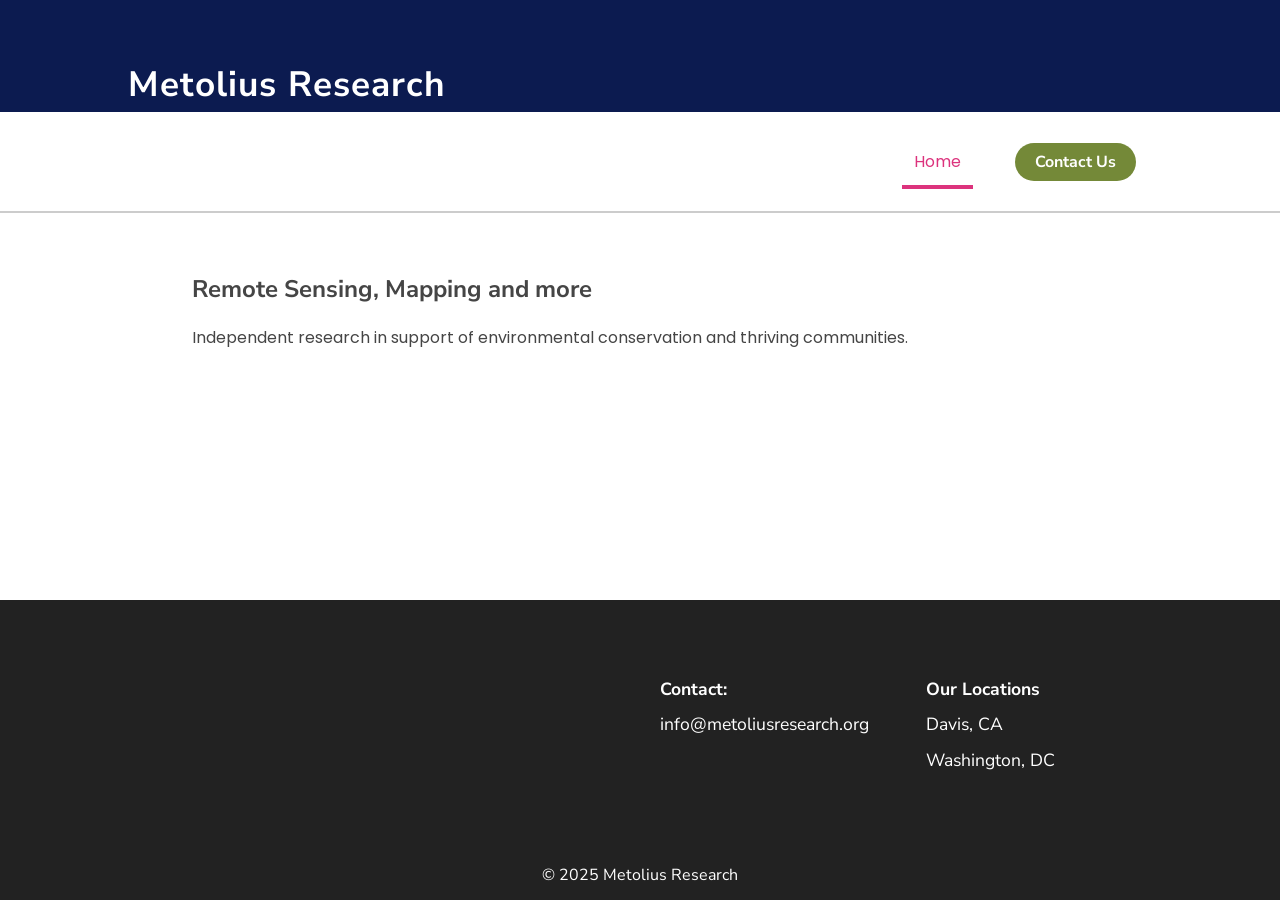
==== index.html @ 052a222b "Initial GitHub Pages site" ====
<!DOCTYPE html>
<html lang="en">
<head>
    <meta charset="UTF-8">
    <meta name="viewport" content="width=device-width, initial-scale=1.0">
    <title>Metolius Research</title>
    <link rel="stylesheet" href="styles.css">
    <link rel="preconnect" href="https://fonts.googleapis.com">
    <link href="https://fonts.googleapis.com/css2?family=Nunito+Sans:wght@400;700&family=Poppins:wght@300;400;600;700&display=swap" rel="stylesheet">
</head>
<body>

    <!-- Top Bar -->
    <div class="top-bar"></div>

    <!-- Navigation -->
    <div id="nav-placeholder">Navigation loading...</div>

    <!-- Main Content -->
    <main>
        <section class="section-wrapper">
            <div class="section-content">
                <h1>Remote Sensing, Mapping and more</h1>
                <p>Independent research in support of environmental conservation and thriving communities.</p>
            </div>
        </section>
    </main>

    <!-- Footer -->
    <div id="footer-placeholder">Footer loading...</div>
    <script src="nav-footer.js"></script>
</body>
</html>
---- styles.css ----
/* Import Fonts */
@import url('https://fonts.googleapis.com/css2?family=Nunito+Sans:wght@400;700&family=Poppins:wght@300;400;600;700&display=swap');

/* ========== General Styles ========== */
html, body {
    height: 100%;
    min-height: 100vh;
    margin: 0;
    padding: 0;
    box-sizing: border-box;
}

body {
    display: flex;
    flex-direction: column;
    min-height: 100vh;
    font-family: 'Poppins', sans-serif;
    margin: 0;
    padding: 0;
    color: #454545;
}

main {
    flex: 1 0 auto;
}

h1, h2, h3, h4, h5, h6 {
    font-family: 'Nunito Sans', sans-serif;
}

/* ========== Top Bar ========== */
.top-bar {
    width: 100%;
    background: #0c1b50;
    min-height: 56px;
    display: flex;
    align-items: center;
    justify-content: flex-start;
    box-sizing: border-box;
    padding: 0;
    position: relative;
}

.top-bar-title {
    color: #fff;
    font-family: 'Nunito Sans', sans-serif;
    font-size: 2.2em;
    font-weight: bold;
    letter-spacing: 1px;
    white-space: nowrap;
    margin-left: 10%;
}

/* Navigation below top bar */
.main-nav {
    width: 100%;
    background: #fff;
    display: flex;
    justify-content: flex-end;
    align-items: center;
    box-sizing: border-box;
    min-height: 56px;
    padding: 0;
    position: relative;
}
.main-nav ul {
    display: flex;
    align-items: center;
    list-style: none;
    margin: 0;
    padding: 0;
    margin-right: 10%;
}
.main-nav ul li {
    margin: 0 16px;
}
.main-nav ul li a {
    color: #0c1b50;
    background: none;
    font-size: 1em;
    padding: 10px 12px;
    text-decoration: none;
    transition: color 0.2s;
}
.main-nav ul li a:hover,
.main-nav ul li a.active {
    color: #dc337d;
}
.main-nav ul li .contact-btn {
    background: #748938;
    color: #fff;
    border-radius: 20px;
    padding: 8px 20px;
    margin-left: 10px;
    font-size: 1em;
}
.main-nav ul li .contact-btn:hover {
    background: #4b6576;
    color: #fff;
}

/* Dropdown styles */
.main-nav ul li.dropdown {
    position: relative;
}
.main-nav ul li .dropdown-toggle::after {
    content: " ▼";
    font-size: 0.7em;
}
.main-nav ul li .dropdown-menu {
    display: none;
    position: absolute;
    top: 100%;
    left: 0;
    background: #fff;
    min-width: 180px;
    box-shadow: 0 2px 8px rgba(0,0,0,0.08);
    z-index: 1000;
    padding: 0;
    margin: 0;
}
.main-nav ul li .dropdown-menu li a {
    color: #0c1b50;
    padding: 10px 20px;
    display: block;
    white-space: nowrap;
    font-size: 16px;
}
.main-nav ul li.dropdown:hover .dropdown-menu,
.main-nav ul li.dropdown:focus-within .dropdown-menu {
    display: block;
}

/* Divider under nav */
.nav-divider {
    width: 100%;
    height: 1px;
    background: #ccc;
    margin: 0;
}

/* ========== Navigation ========== */
nav {
    background-color: #fff;
    height: 100px;
    display: flex;
    align-items: center;
    justify-content: space-between;
    width: 100%;
    padding: 0 8%;
    box-sizing: border-box;
    border-bottom: 1px solid #ccc;
}

.nav-logo {
    color: #0c1b50;
    font-family: 'Nunito Sans', sans-serif;
    font-size: 2.2em;
    font-weight: bold;
    letter-spacing: 1px;
    text-decoration: none;
    cursor: pointer;
    display: inline-block;
}

nav ul {
    list-style: none;
    padding: 0;
    margin: 0;
    display: flex;
}

nav ul li {
    margin: 0 20px;
    display: flex;
    align-items: center;
}

nav ul li a {
    text-decoration: none;
    color: #0c1b50;
    font-size: 16px;
    padding: 10px 15px;
    position: relative;
}

nav ul li a.active::after {
    content: "";
    display: block;
    width: 100%;
    height: 4px;
    background-color: #dc337d;
    position: absolute;
    bottom: -5px;
    left: 0;
}

nav ul li .contact-btn {
    margin-left: 10px;
    padding: 10px 26px;
    font-size: 1em;
    margin-top: 0;
}

/* ========== Main Section ========== */
.section-wrapper {
    width: 100%;
}

.section-content {
    width: 70%;
    max-width: 1080px;
    min-width: 280px;
    margin: 0 auto;
    padding: 40px 0;
    text-align: left;
}

/* ========== Contact Section ========== */
.contact-flex {
  display: flex;
  gap: 2.5em;
  max-width: 900px;
  margin: 2.5em auto;
  background: #fff;
  border-radius: 12px;
  box-shadow: 0 2px 16px rgba(0,0,0,0.07);
  padding: 2.5em 2em;
}
.contact-info-col {
  flex: 1 1 220px;
  display: flex;
  flex-direction: column;
  justify-content: center;
  gap: 0.5em;
  border-right: 1px solid #eee;
  padding-right: 2em;
}
.contact-info-col h1 {
  margin-top: 0;
  font-size: 2.2em;
  font-weight: 700;
  color: #0077b6;
  margin-bottom: 1.2em;
}
.contact-detail {
  display: flex;
  align-items: center;
  gap: 1em;
  font-size: 1.15em;
  color: #2a2a2a;
  margin-bottom: 0.2em;
}
.contact-detail svg {
  width: 1.5em;
  height: 1.5em;
  fill: #0077b6;
  flex-shrink: 0;
}
.contact-form-col {
  flex: 1 1 320px;
  padding-left: 2em;
  padding-right: 2em;
}
.contact-form-col form {
  display: flex;
  flex-direction: column;
  gap: 1em;
}
.contact-form-col label {
  font-weight: 600;
  margin-bottom: 0.3em;
  color: #333;
}
.contact-form-col input,
.contact-form-col textarea {
  width: 100%;
  padding: 12px;
  border: 1px solid #ccc;
  border-radius: 6px;
  font-size: 1.1em;
  font-family: inherit;
  background: #fafbfc;
  transition: border 0.2s;
  margin-bottom: 0.8em;
}
.contact-form-col input:focus,
.contact-form-col textarea:focus {
  border-color: #0077b6;
  outline: none;
}
.contact-form-col textarea {
  min-height: 120px;
  resize: vertical;
}
.contact-btn {
  background: #e94e77; /* Use your nav highlight pink */
  color: #fff;
  border: none;
  border-radius: 6px;
  padding: 0.9em 2.2em;
  font-size: 1.1em;
  font-weight: 600;
  cursor: pointer;
  transition: background 0.2s;
  margin-top: 0.5em;
  display: block;
  width: 100%;
}
.contact-btn:hover {
  background: #c13c61; /* A darker shade for hover, optional */
}

/* Responsive adjustments */
@media (max-width: 900px) {
    nav {
        flex-direction: column;
        height: auto;
        padding: 0 4%;
    }
    .section-content {
        width: 98%;
        padding: 16px 0;
    }
    .footer-columns {
        grid-template-columns: 1fr 1fr;
        gap: 20px;
        width: 95%;
    }
    .footer {
        height: auto;
        padding: 40px 0;
    }
    .contact-flex {
      flex-direction: column;
      padding: 1.5em 0.5em;
    }
    .contact-info-col {
      border-right: none;
      border-bottom: 1px solid #eee;
      padding-right: 0;
      padding-bottom: 2em;
    }
    .contact-form-col {
      padding-left: 0;
      padding-right: 0;
    }
}

@media (max-width: 600px) {
    nav ul {
        flex-direction: column;
        align-items: flex-start;
        width: 100%;
    }
    nav ul li {
        margin: 10px 0;
    }
    .section-content {
        width: 100%;
        padding: 8px 0;
    }
    .footer-columns {
        grid-template-columns: 1fr;
        gap: 10px;
        width: 100%;
    }
    .footer {
        padding: 24px 0;
    }
    h2, h1 {
        font-size: 1.3em;
    }
}

/* ========== Button Styles ========== */
.contact-btn {
    display: inline-block;
    margin-top: 24px;
    padding: 14px 32px;
    background-color: #e94e77; /* Pink highlight */
    color: #fff;
    border: none;
    border-radius: 30px;
    font-size: 1.1em;
    font-family: 'Nunito Sans', 'Poppins', sans-serif;
    text-decoration: none;
    font-weight: 700;
    transition: background 0.2s;
    cursor: pointer;
}

.contact-btn:hover {
    background-color: #c13c61;
}

/* ========== Footer ========== */
.footer {
    background: #222;
    color: #fff;
    height: 250px;
    display: flex;
    align-items: center;
    justify-content: center;
}

.footer-columns {
    display: grid;
    grid-template-columns: repeat(4, 1fr);
    width: 80%;
    max-width: 1200px;
    gap: 40px;
}

.footer-col {
    font-family: 'Nunito Sans', 'Poppins', sans-serif;
    font-size: 1.1rem;
    line-height: 2;
}

/* ========== Bottom Bar ========== */
.bottom-bar {
    height: 50px;
    background: #222;
    color: #fff;
    display: flex;
    align-items: center;
    justify-content: center;
    font-family: 'Nunito Sans', 'Poppins', sans-serif;
    font-size: 1rem;
}

/* Navigation placeholder */
#nav-placeholder {
    display: none;
}
#nav-placeholder.loaded {
    display: block;
}

/* ========== Slider & Video Containers ========== */
.slider-map-container,
.video-container {
  width: 100%;
  max-width: 900px;
  margin: 0 auto 0.2em auto;
  position: relative;
  display: flex;
  flex-direction: column;
}

.slider-map-container iframe,
.video-container video {
  width: 100%;
  aspect-ratio: 16 / 9;
  display: block;
  margin: 0 auto;
  height: auto;
  min-height: 180px;
  max-width: 900px;
  border: none;
}

/* ========== Juxtapose Slider Responsive ========== */
#juxtapose-slider {
  width: 100vw;
  max-width: 100%;
  aspect-ratio: 16 / 9;
  height: auto;
  min-height: 180px;
  margin: 0 auto;
}

/* ========== Embed Button & Popup ========== */
.embed-btn-row {
  display: flex;
  justify-content: flex-end;
  align-items: center;
  max-width: 900px;
  margin: 0 auto 1em auto;
  position: relative;
  gap: 0.5em;
}

.embed-popup {
  display: none;
  position: absolute;
  right: 0;
  top: 42px;
  background: #fff;
  color: #222;
  border: 1px solid #ccc;
  border-radius: 4px;
  padding: 12px;
  z-index: 100;
  box-shadow: 0 2px 8px rgba(0,0,0,0.15);
  width: 320px;
  min-width: 180px;
  box-sizing: border-box;
}

.embed-btn {
  background: #dc337d;
  color: #fff;
  border: none;
  border-radius: 4px;
  padding: 6px 14px;
  font-size: 1em;
  cursor: pointer;
  opacity: 0.85;
  z-index: 10;
}

@supports not (aspect-ratio: 16 / 9) {
  #brumadinho-iframe,
  #mariana-iframe,
  #linhares-iframe {
    height: calc(900px * 0.5625);
    max-width: 900px;
  }
}
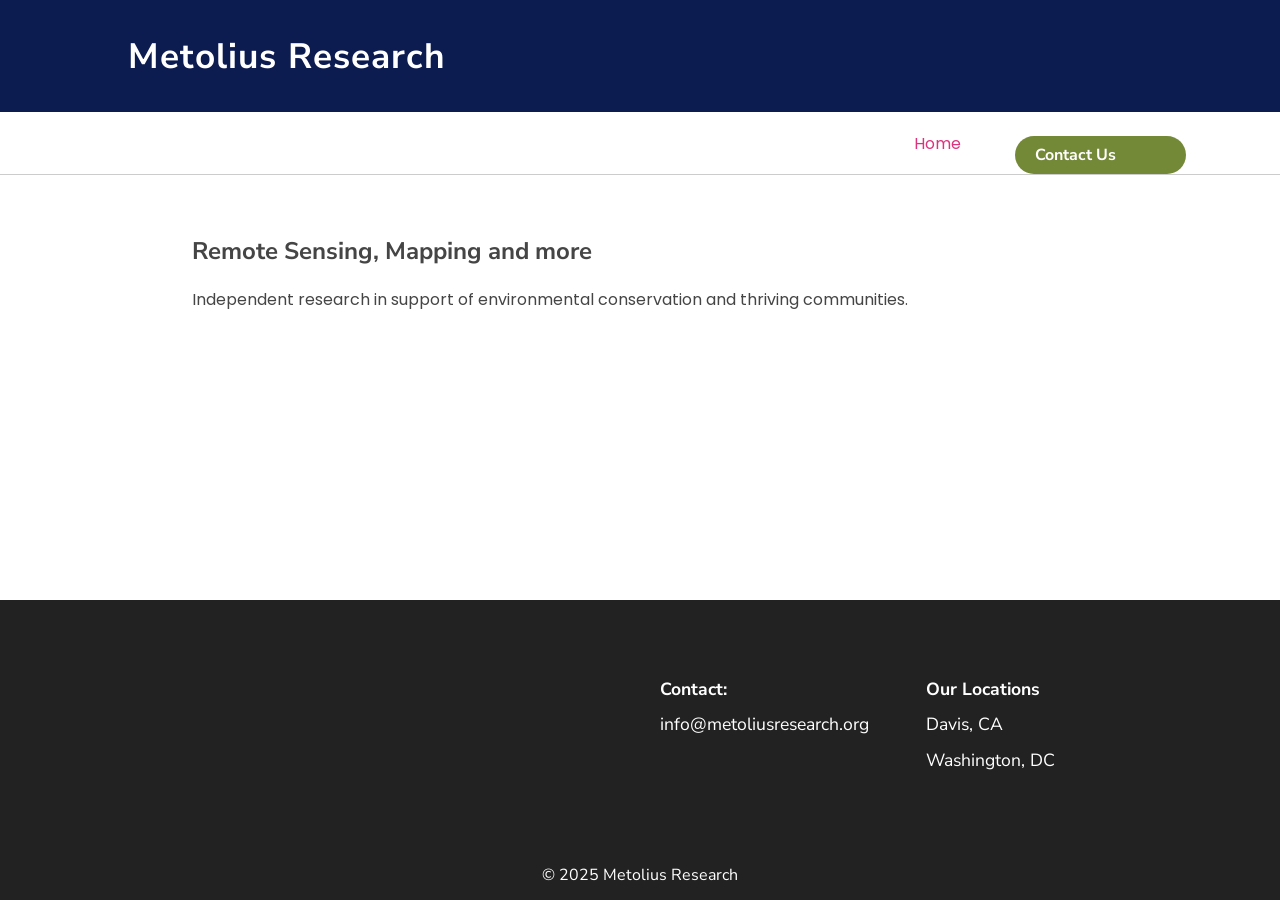
==== commit 08e3aa5c: "Update site" ====
--- a/index.html
+++ b/index.html
@@ -6,17 +6,11 @@
     <title>Metolius Research</title>
     <link rel="stylesheet" href="styles.css">
     <link rel="preconnect" href="https://fonts.googleapis.com">
+    <link rel="preconnect" href="https://fonts.gstatic.com" crossorigin>
     <link href="https://fonts.googleapis.com/css2?family=Nunito+Sans:wght@400;700&family=Poppins:wght@300;400;600;700&display=swap" rel="stylesheet">
 </head>
 <body>
-
-    <!-- Top Bar -->
-    <div class="top-bar"></div>
-
-    <!-- Navigation -->
-    <div id="nav-placeholder">Navigation loading...</div>
-
-    <!-- Main Content -->
+    <div id="nav-placeholder" aria-label="Site navigation">Navigation loading...</div>
     <main>
         <section class="section-wrapper">
             <div class="section-content">
@@ -25,9 +19,7 @@
             </div>
         </section>
     </main>
-
-    <!-- Footer -->
-    <div id="footer-placeholder">Footer loading...</div>
-    <script src="nav-footer.js"></script>
+    <div id="footer-placeholder" aria-label="Site footer">Footer loading...</div>
+    <script src="nav-footer.js" defer></script>
 </body>
 </html>
--- a/styles.css
+++ b/styles.css
@@ -1,7 +1,3 @@
-/* Import Fonts */
-@import url('https://fonts.googleapis.com/css2?family=Nunito+Sans:wght@400;700&family=Poppins:wght@300;400;600;700&display=swap');
-
-/* ========== General Styles ========== */
 html, body {
     height: 100%;
     min-height: 100vh;
@@ -28,11 +24,10 @@
     font-family: 'Nunito Sans', sans-serif;
 }
 
-/* ========== Top Bar ========== */
 .top-bar {
     width: 100%;
-    background: #0c1b50;
-    min-height: 56px;
+  background: #0c1b50;
+  min-height: 112px;
     display: flex;
     align-items: center;
     justify-content: flex-start;
@@ -49,9 +44,14 @@
     letter-spacing: 1px;
     white-space: nowrap;
     margin-left: 10%;
-}
-
-/* Navigation below top bar */
+  text-decoration: none;
+}
+
+.top-bar-title:focus-visible {
+  outline: 2px solid #fff;
+  outline-offset: 3px;
+}
+
 .main-nav {
     width: 100%;
     background: #fff;
@@ -99,7 +99,6 @@
     color: #fff;
 }
 
-/* Dropdown styles */
 .main-nav ul li.dropdown {
     position: relative;
 }
@@ -131,7 +130,6 @@
     display: block;
 }
 
-/* Divider under nav */
 .nav-divider {
     width: 100%;
     height: 1px;
@@ -139,70 +137,7 @@
     margin: 0;
 }
 
-/* ========== Navigation ========== */
-nav {
-    background-color: #fff;
-    height: 100px;
-    display: flex;
-    align-items: center;
-    justify-content: space-between;
-    width: 100%;
-    padding: 0 8%;
-    box-sizing: border-box;
-    border-bottom: 1px solid #ccc;
-}
-
-.nav-logo {
-    color: #0c1b50;
-    font-family: 'Nunito Sans', sans-serif;
-    font-size: 2.2em;
-    font-weight: bold;
-    letter-spacing: 1px;
-    text-decoration: none;
-    cursor: pointer;
-    display: inline-block;
-}
-
-nav ul {
-    list-style: none;
-    padding: 0;
-    margin: 0;
-    display: flex;
-}
-
-nav ul li {
-    margin: 0 20px;
-    display: flex;
-    align-items: center;
-}
-
-nav ul li a {
-    text-decoration: none;
-    color: #0c1b50;
-    font-size: 16px;
-    padding: 10px 15px;
-    position: relative;
-}
-
-nav ul li a.active::after {
-    content: "";
-    display: block;
-    width: 100%;
-    height: 4px;
-    background-color: #dc337d;
-    position: absolute;
-    bottom: -5px;
-    left: 0;
-}
-
-nav ul li .contact-btn {
-    margin-left: 10px;
-    padding: 10px 26px;
-    font-size: 1em;
-    margin-top: 0;
-}
-
-/* ========== Main Section ========== */
+
 .section-wrapper {
     width: 100%;
 }
@@ -216,7 +151,6 @@
     text-align: left;
 }
 
-/* ========== Contact Section ========== */
 .contact-flex {
   display: flex;
   gap: 2.5em;
@@ -294,7 +228,7 @@
   resize: vertical;
 }
 .contact-btn {
-  background: #e94e77; /* Use your nav highlight pink */
+  background: #e94e77;
   color: #fff;
   border: none;
   border-radius: 6px;
@@ -308,16 +242,9 @@
   width: 100%;
 }
 .contact-btn:hover {
-  background: #c13c61; /* A darker shade for hover, optional */
-}
-
-/* Responsive adjustments */
+  background: #c13c61;
+}
 @media (max-width: 900px) {
-    nav {
-        flex-direction: column;
-        height: auto;
-        padding: 0 4%;
-    }
     .section-content {
         width: 98%;
         padding: 16px 0;
@@ -348,12 +275,12 @@
 }
 
 @media (max-width: 600px) {
-    nav ul {
+  .main-nav ul {
         flex-direction: column;
         align-items: flex-start;
         width: 100%;
     }
-    nav ul li {
+  .main-nav ul li {
         margin: 10px 0;
     }
     .section-content {
@@ -373,12 +300,11 @@
     }
 }
 
-/* ========== Button Styles ========== */
 .contact-btn {
     display: inline-block;
     margin-top: 24px;
     padding: 14px 32px;
-    background-color: #e94e77; /* Pink highlight */
+    background-color: #e94e77;
     color: #fff;
     border: none;
     border-radius: 30px;
@@ -394,7 +320,6 @@
     background-color: #c13c61;
 }
 
-/* ========== Footer ========== */
 .footer {
     background: #222;
     color: #fff;
@@ -418,7 +343,6 @@
     line-height: 2;
 }
 
-/* ========== Bottom Bar ========== */
 .bottom-bar {
     height: 50px;
     background: #222;
@@ -430,15 +354,10 @@
     font-size: 1rem;
 }
 
-/* Navigation placeholder */
 #nav-placeholder {
-    display: none;
-}
-#nav-placeholder.loaded {
-    display: block;
-}
-
-/* ========== Slider & Video Containers ========== */
+  display: block;
+}
+
 .slider-map-container,
 .video-container {
   width: 100%;
@@ -461,7 +380,6 @@
   border: none;
 }
 
-/* ========== Juxtapose Slider Responsive ========== */
 #juxtapose-slider {
   width: 100vw;
   max-width: 100%;
@@ -471,7 +389,6 @@
   margin: 0 auto;
 }
 
-/* ========== Embed Button & Popup ========== */
 .embed-btn-row {
   display: flex;
   justify-content: flex-end;
